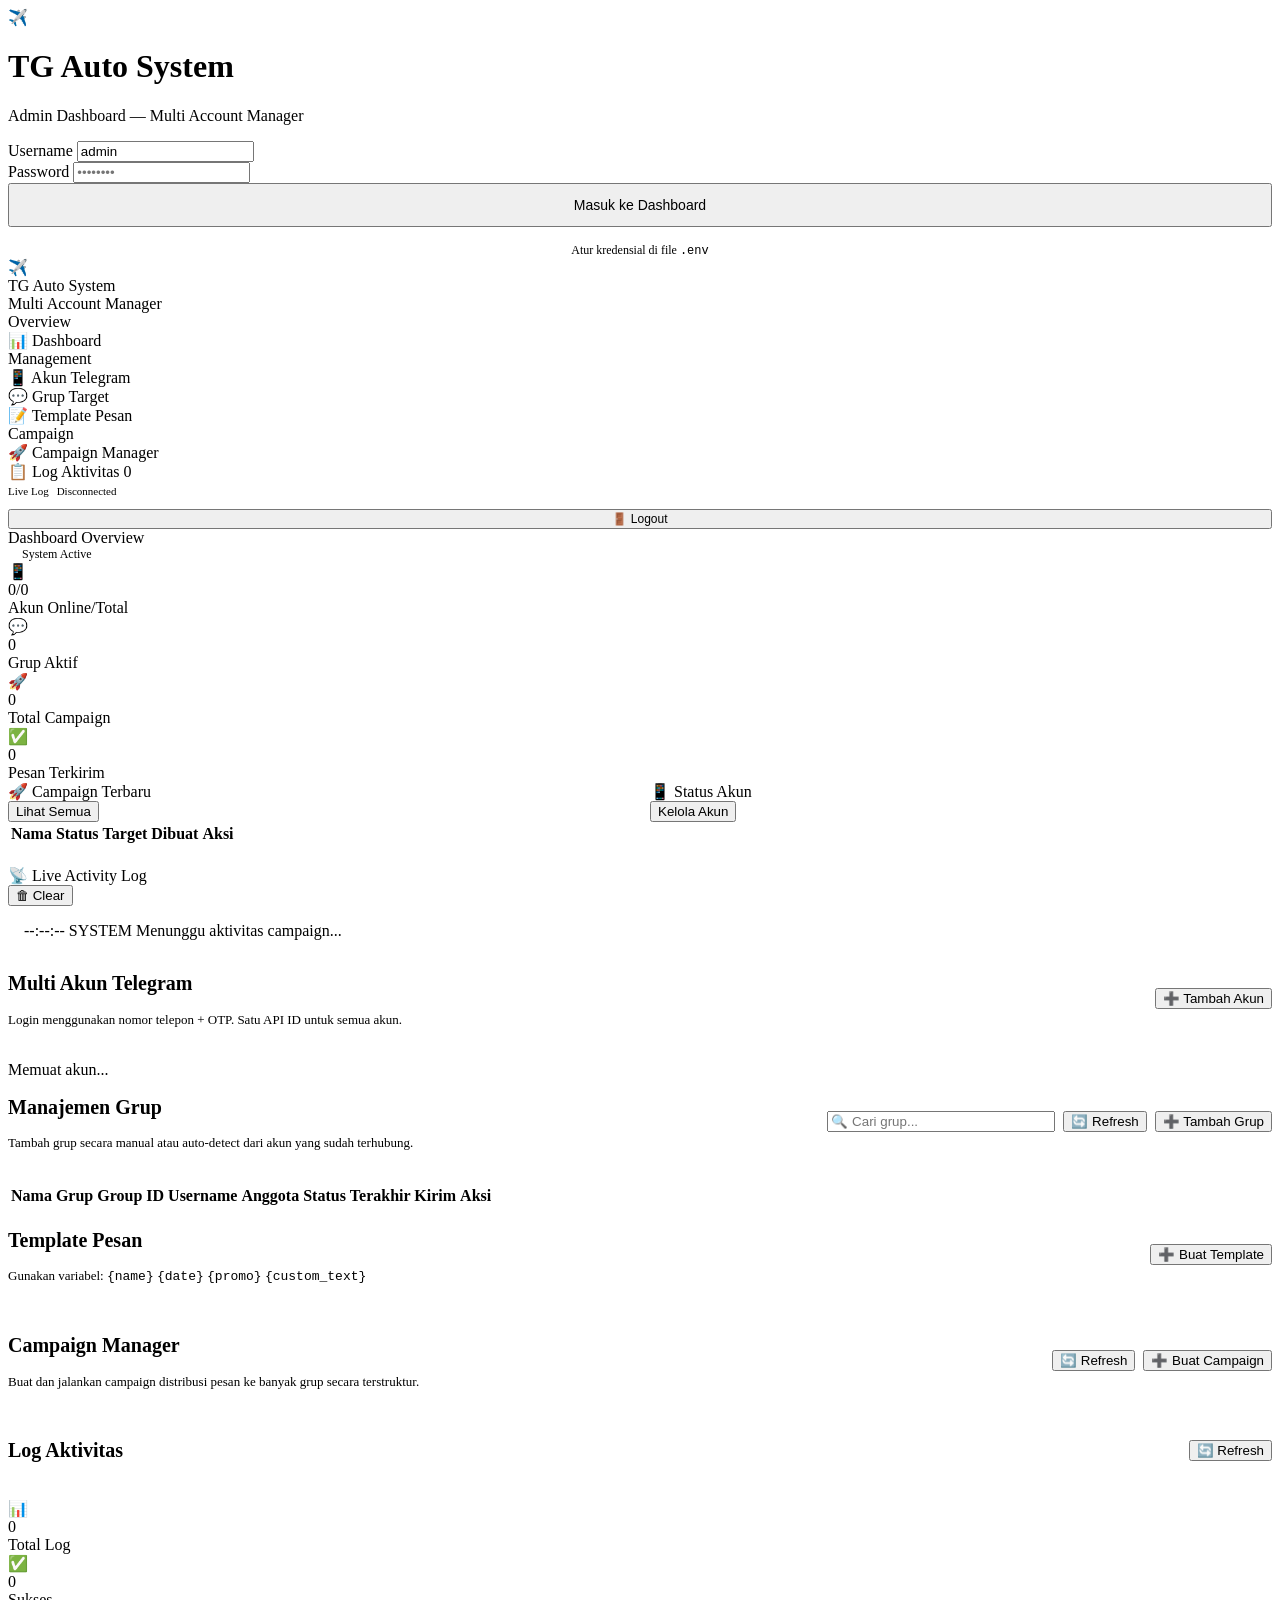
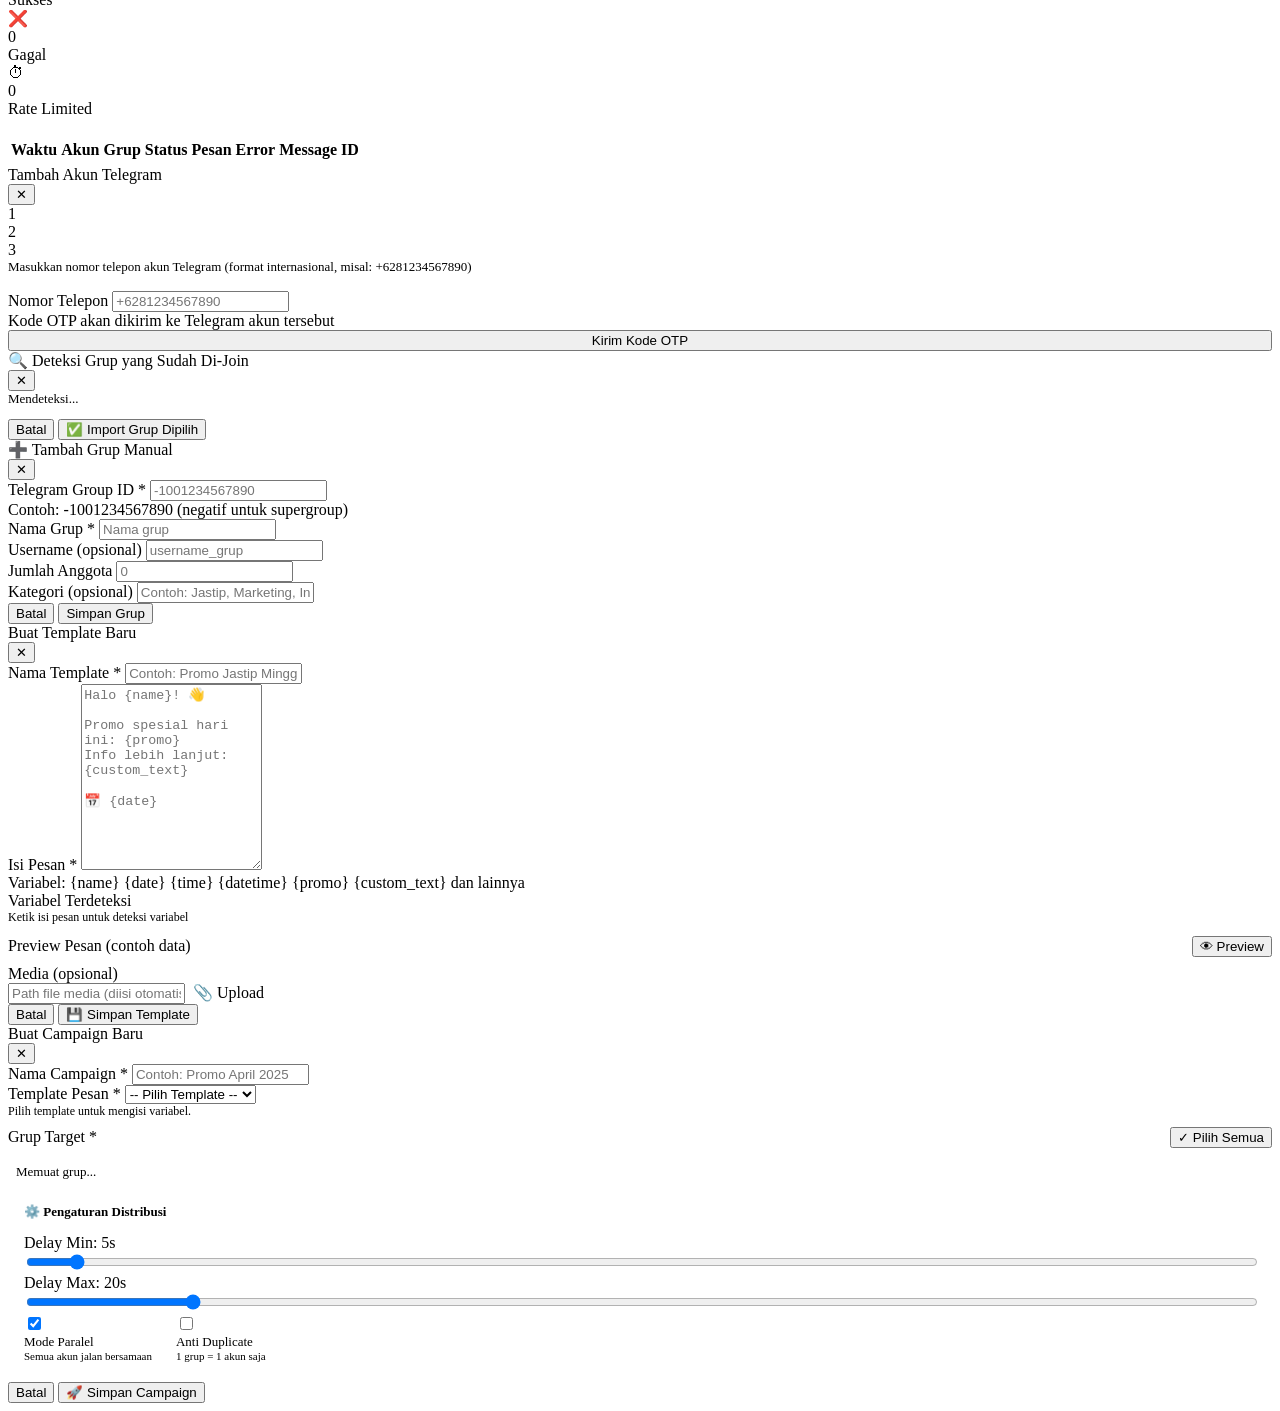
==== frontend/index.html @ 1e9b73e1 "Upload folder proyek" ====
<!DOCTYPE html>
<html lang="id">
<head>
  <meta charset="UTF-8">
  <meta name="viewport" content="width=device-width, initial-scale=1.0">
  <title>TG Auto System — Admin Dashboard</title>
  <meta name="description" content="Dashboard admin untuk manajemen multi-akun Telegram, distribusi pesan, campaign manager, dan live monitoring.">
  <link rel="stylesheet" href="/assets/css/styles.css">
</head>
<body>

<!-- ─── Toast Container ─────────────────────────────────────── -->
<div id="toast-container"></div>

<!-- ─── Login Page ──────────────────────────────────────────── -->
<div id="login-page">
  <div class="login-card">
    <div class="login-header">
      <div class="login-logo">✈️</div>
      <h1 class="login-title">TG Auto System</h1>
      <p class="login-sub">Admin Dashboard — Multi Account Manager</p>
    </div>
    <div class="form-group">
      <label class="form-label">Username</label>
      <input class="form-input" id="login-username" type="text" placeholder="admin" value="admin">
    </div>
    <div class="form-group">
      <label class="form-label">Password</label>
      <input class="form-input" id="login-password" type="password" placeholder="••••••••">
    </div>
    <button class="btn btn-primary" id="login-btn" style="width:100%;justify-content:center;padding:12px;font-size:14px" onclick="login()">
      Masuk ke Dashboard
    </button>
    <div style="margin-top:16px;text-align:center;font-size:12px;color:var(--text-muted)">
      Atur kredensial di file <code style="color:var(--accent)">.env</code>
    </div>
  </div>
</div>

<!-- ─── Main App ────────────────────────────────────────────── -->
<div id="app">

  <!-- Sidebar -->
  <aside class="sidebar">
    <div class="sidebar-logo">
      <div class="logo-icon">✈️</div>
      <div>
        <div class="logo-text">TG Auto System</div>
        <div class="logo-sub">Multi Account Manager</div>
      </div>
    </div>

    <nav class="sidebar-nav">
      <div class="nav-section-title">Overview</div>
      <div class="nav-item active" data-page="dashboard" onclick="navigate('dashboard')">
        <span class="nav-icon">📊</span> Dashboard
      </div>

      <div class="nav-section-title">Management</div>
      <div class="nav-item" data-page="accounts" onclick="navigate('accounts')">
        <span class="nav-icon">📱</span> Akun Telegram
      </div>
      <div class="nav-item" data-page="groups" onclick="navigate('groups')">
        <span class="nav-icon">💬</span> Grup Target
      </div>
      <div class="nav-item" data-page="templates" onclick="navigate('templates')">
        <span class="nav-icon">📝</span> Template Pesan
      </div>

      <div class="nav-section-title">Campaign</div>
      <div class="nav-item" data-page="campaigns" onclick="navigate('campaigns')">
        <span class="nav-icon">🚀</span> Campaign Manager
      </div>
      <div class="nav-item" data-page="logs" onclick="navigate('logs')">
        <span class="nav-icon">📋</span> Log Aktivitas
        <span class="nav-badge" id="logs-badge">0</span>
      </div>
    </nav>

    <div class="sidebar-footer">
      <div class="ws-status">
        <div class="ws-dot" id="ws-dot"></div>
        <span style="font-size:11px">Live Log</span>&nbsp;
        <span style="font-size:11px">Disconnected</span>
      </div>
      <button class="btn btn-secondary" style="width:100%;margin-top:10px;font-size:12px" onclick="logout()">🚪 Logout</button>
    </div>
  </aside>

  <!-- Main Content -->
  <main class="main">
    <div class="topbar">
      <div>
        <div class="topbar-title" id="topbar-title">Dashboard Overview</div>
      </div>
      <div style="display:flex;gap:10px;align-items:center">
        <div id="live-indicator" style="display:flex;align-items:center;gap:6px;font-size:12px;color:var(--text-secondary)">
          <span style="width:8px;height:8px;border-radius:50%;background:var(--success)" class="pulse-green"></span>
          System Active
        </div>
      </div>
    </div>

    <div class="content">

      <!-- ─── DASHBOARD PAGE ────────────────────────────────── -->
      <div class="page active" id="page-dashboard">
        <!-- Stats -->
        <div class="stats-grid">
          <div class="stat-card">
            <div class="stat-icon blue">📱</div>
            <div>
              <div class="stat-value" id="stat-accounts">0/0</div>
              <div class="stat-label">Akun Online/Total</div>
            </div>
          </div>
          <div class="stat-card">
            <div class="stat-icon cyan">💬</div>
            <div>
              <div class="stat-value" id="stat-groups">0</div>
              <div class="stat-label">Grup Aktif</div>
            </div>
          </div>
          <div class="stat-card">
            <div class="stat-icon purple">🚀</div>
            <div>
              <div class="stat-value" id="stat-campaigns">0</div>
              <div class="stat-label">Total Campaign</div>
            </div>
          </div>
          <div class="stat-card">
            <div class="stat-icon green">✅</div>
            <div>
              <div class="stat-value" id="stat-sent">0</div>
              <div class="stat-label">Pesan Terkirim</div>
            </div>
          </div>
        </div>

        <div style="display:grid;grid-template-columns:1fr 1fr;gap:20px">
          <!-- Recent Campaigns -->
          <div class="section-card">
            <div class="section-header">
              <div class="section-title">🚀 Campaign Terbaru</div>
              <button class="btn btn-primary btn-sm" onclick="navigate('campaigns')">Lihat Semua</button>
            </div>
            <div style="overflow-x:auto">
              <table class="data-table">
                <thead><tr><th>Nama</th><th>Status</th><th>Target</th><th>Dibuat</th><th>Aksi</th></tr></thead>
                <tbody id="recent-campaigns"></tbody>
              </table>
            </div>
          </div>

          <!-- Account Summary -->
          <div class="section-card">
            <div class="section-header">
              <div class="section-title">📱 Status Akun</div>
              <button class="btn btn-primary btn-sm" onclick="navigate('accounts')">Kelola Akun</button>
            </div>
            <div class="section-body" id="account-summary"></div>
          </div>
        </div>

        <!-- Live Log Terminal (Dashboard) -->
        <div class="section-card" style="margin-top:20px">
          <div class="section-header">
            <div class="section-title">📡 Live Activity Log</div>
            <button class="btn btn-secondary btn-sm" onclick="document.getElementById('live-terminal').innerHTML=''">🗑 Clear</button>
          </div>
          <div class="section-body" style="padding:16px">
            <div class="log-terminal" id="live-terminal">
              <div class="log-entry">
                <span class="log-time">--:--:--</span>
                <span class="log-status" style="color:var(--text-muted)">SYSTEM</span>
                <span class="log-msg">Menunggu aktivitas campaign...</span>
              </div>
            </div>
          </div>
        </div>
      </div>

      <!-- ─── ACCOUNTS PAGE ─────────────────────────────────── -->
      <div class="page" id="page-accounts">
        <div style="display:flex;justify-content:space-between;align-items:center;margin-bottom:20px">
          <div>
            <h2 style="font-size:20px;font-weight:700">Multi Akun Telegram</h2>
            <p style="color:var(--text-secondary);font-size:13px;margin-top:3px">
              Login menggunakan nomor telepon + OTP. Satu API ID untuk semua akun.
            </p>
          </div>
          <button class="btn btn-primary" onclick="openAddAccount()">➕ Tambah Akun</button>
        </div>
        <div class="card-grid" id="accounts-grid">
          <div class="empty-state" style="grid-column:1/-1">
            <div class="empty-icon"><span class="spinner"></span></div>
            <div class="empty-title">Memuat akun...</div>
          </div>
        </div>
      </div>

      <!-- ─── GROUPS PAGE ───────────────────────────────────── -->
      <div class="page" id="page-groups">
        <div style="display:flex;justify-content:space-between;align-items:center;margin-bottom:20px">
          <div>
            <h2 style="font-size:20px;font-weight:700">Manajemen Grup</h2>
            <p style="color:var(--text-secondary);font-size:13px;margin-top:3px">
              Tambah grup secara manual atau auto-detect dari akun yang sudah terhubung.
            </p>
          </div>
          <div style="display:flex;gap:8px">
            <input class="form-input" id="groups-search" placeholder="🔍 Cari grup..." style="width:220px" oninput="renderGroupsTable()">
            <button class="btn btn-secondary" onclick="loadGroups()">🔄 Refresh</button>
            <button class="btn btn-primary" onclick="openAddGroup()">➕ Tambah Grup</button>
          </div>
        </div>
        <div class="section-card">
          <div style="overflow-x:auto">
            <table class="data-table">
              <thead>
                <tr>
                  <th>Nama Grup</th>
                  <th>Group ID</th>
                  <th>Username</th>
                  <th>Anggota</th>
                  <th>Status</th>
                  <th>Terakhir Kirim</th>
                  <th>Aksi</th>
                </tr>
              </thead>
              <tbody id="groups-tbody">
                <tr><td colspan="7"><div class="empty-state"><span class="spinner"></span></div></td></tr>
              </tbody>
            </table>
          </div>
        </div>
      </div>

      <!-- ─── TEMPLATES PAGE ────────────────────────────────── -->
      <div class="page" id="page-templates">
        <div style="display:flex;justify-content:space-between;align-items:center;margin-bottom:20px">
          <div>
            <h2 style="font-size:20px;font-weight:700">Template Pesan</h2>
            <p style="color:var(--text-secondary);font-size:13px;margin-top:3px">
              Gunakan variabel: <code style="color:var(--accent)">{name}</code> <code style="color:var(--accent)">{date}</code> <code style="color:var(--accent)">{promo}</code> <code style="color:var(--accent)">{custom_text}</code>
            </p>
          </div>
          <button class="btn btn-primary" onclick="openAddTemplate()">➕ Buat Template</button>
        </div>
        <div class="card-grid" id="templates-grid">
          <div class="empty-state" style="grid-column:1/-1">
            <div class="empty-icon"><span class="spinner"></span></div>
          </div>
        </div>
      </div>

      <!-- ─── CAMPAIGNS PAGE ────────────────────────────────── -->
      <div class="page" id="page-campaigns">
        <div style="display:flex;justify-content:space-between;align-items:center;margin-bottom:20px">
          <div>
            <h2 style="font-size:20px;font-weight:700">Campaign Manager</h2>
            <p style="color:var(--text-secondary);font-size:13px;margin-top:3px">
              Buat dan jalankan campaign distribusi pesan ke banyak grup secara terstruktur.
            </p>
          </div>
          <div style="display:flex;gap:8px">
            <button class="btn btn-secondary" onclick="loadCampaigns()">🔄 Refresh</button>
            <button class="btn btn-primary" onclick="openAddCampaign()">➕ Buat Campaign</button>
          </div>
        </div>
        <div id="campaigns-list">
          <div class="empty-state"><span class="spinner"></span></div>
        </div>
      </div>

      <!-- ─── LOGS PAGE ─────────────────────────────────────── -->
      <div class="page" id="page-logs">
        <div style="display:flex;justify-content:space-between;align-items:center;margin-bottom:20px">
          <h2 style="font-size:20px;font-weight:700">Log Aktivitas</h2>
          <button class="btn btn-secondary" onclick="loadLogs()">🔄 Refresh</button>
        </div>

        <!-- Log Stats -->
        <div class="stats-grid" style="margin-bottom:20px">
          <div class="stat-card"><div class="stat-icon blue">📊</div><div><div class="stat-value" id="log-stat-total">0</div><div class="stat-label">Total Log</div></div></div>
          <div class="stat-card"><div class="stat-icon green">✅</div><div><div class="stat-value" id="log-stat-success">0</div><div class="stat-label">Sukses</div></div></div>
          <div class="stat-card"><div class="stat-icon" style="background:var(--error-bg)">❌</div><div><div class="stat-value" id="log-stat-failed">0</div><div class="stat-label">Gagal</div></div></div>
          <div class="stat-card"><div class="stat-icon" style="background:var(--warning-bg)">⏱</div><div><div class="stat-value" id="log-stat-rl">0</div><div class="stat-label">Rate Limited</div></div></div>
        </div>

        <div class="section-card">
          <div style="overflow-x:auto">
            <table class="data-table">
              <thead>
                <tr>
                  <th>Waktu</th>
                  <th>Akun</th>
                  <th>Grup</th>
                  <th>Status</th>
                  <th>Pesan Error</th>
                  <th>Message ID</th>
                </tr>
              </thead>
              <tbody id="logs-tbody">
                <tr><td colspan="6"><div class="empty-state"><span class="spinner"></span></div></td></tr>
              </tbody>
            </table>
          </div>
        </div>
      </div>

    </div><!-- /content -->
  </main>
</div><!-- /app -->

<!-- ─── MODALS ──────────────────────────────────────────────────────────── -->

<!-- Modal: Tambah Akun (Login Flow) -->
<div class="modal-overlay" id="modal-add-account">
  <div class="modal">
    <div class="modal-header">
      <div class="modal-title">Tambah Akun Telegram</div>
      <button class="modal-close" onclick="closeModal('modal-add-account')">✕</button>
    </div>
    <div class="modal-body">
      <!-- Step Indicator -->
      <div class="steps-indicator">
        <div class="step-dot active" id="step-1">1</div>
        <div class="step-line"></div>
        <div class="step-dot" id="step-2">2</div>
        <div class="step-line"></div>
        <div class="step-dot" id="step-3">3</div>
      </div>

      <!-- Step 1: Phone -->
      <div id="login-step-1">
        <div style="margin-bottom:16px;color:var(--text-secondary);font-size:13px">
          Masukkan nomor telepon akun Telegram (format internasional, misal: +6281234567890)
        </div>
        <div class="form-group">
          <label class="form-label">Nomor Telepon</label>
          <input class="form-input" id="acc-phone" type="tel" placeholder="+6281234567890">
          <div class="form-hint">Kode OTP akan dikirim ke Telegram akun tersebut</div>
        </div>
        <button class="btn btn-primary" id="btn-req-code" onclick="reqCode()" style="width:100%;justify-content:center">
          Kirim Kode OTP
        </button>
      </div>

      <!-- Step 2: OTP -->
      <div id="login-step-2" style="display:none">
        <div style="margin-bottom:16px;padding:12px;background:var(--info-bg);border-radius:8px;font-size:13px;color:var(--info)">
          📱 Buka Telegram di HP dengan nomor <strong id="login-phone-display"></strong> dan cek pesan masuk.
        </div>
        <div class="form-group">
          <label class="form-label">Kode OTP</label>
          <input class="form-input" id="acc-otp" type="text" placeholder="12345" maxlength="6" style="font-size:24px;letter-spacing:8px;text-align:center">
        </div>
        <div id="2fa-section" style="display:none">
          <div class="form-group">
            <label class="form-label">Password 2FA (jika diaktifkan)</label>
            <input class="form-input" id="acc-2fa" type="password" placeholder="Password two-factor authentication">
          </div>
        </div>
        <div style="display:flex;gap:8px">
          <button class="btn btn-secondary" onclick="loginStep=1;document.getElementById('login-step-1').style.display='';document.getElementById('login-step-2').style.display='none';updateLoginStepIndicator()">← Kembali</button>
          <button class="btn btn-primary" id="btn-verify-otp" onclick="verifyOTP()" style="flex:1;justify-content:center">Verifikasi</button>
        </div>
      </div>

      <!-- Step 3: Success -->
      <div id="login-step-3" style="display:none;text-align:center;padding:20px 0">
        <div style="font-size:48px;margin-bottom:16px">🎉</div>
        <div style="font-size:18px;font-weight:700;margin-bottom:8px">Login Berhasil!</div>
        <div style="color:var(--text-secondary);font-size:13px">Akun <strong id="login-success-phone"></strong> berhasil ditambahkan.</div>
        <div style="margin-top:20px;font-size:13px;color:var(--text-muted)">Klik tombol Connect di kartu akun untuk mulai menggunakan akun ini.</div>
        <button class="btn btn-primary" onclick="closeModal('modal-add-account')" style="margin-top:20px">Selesai</button>
      </div>
    </div>
  </div>
</div>

<!-- Modal: Detect Groups -->
<div class="modal-overlay" id="modal-detect-groups">
  <div class="modal modal-lg">
    <div class="modal-header">
      <div class="modal-title">🔍 Deteksi Grup yang Sudah Di-Join</div>
      <button class="modal-close" onclick="closeModal('modal-detect-groups')">✕</button>
    </div>
    <div class="modal-body">
      <div style="margin-bottom:12px;font-size:13px;color:var(--text-secondary)" id="detect-count">Mendeteksi...</div>
      <div class="detect-list" id="detect-list"></div>
    </div>
    <div class="modal-footer">
      <button class="btn btn-secondary" onclick="closeModal('modal-detect-groups')">Batal</button>
      <button class="btn btn-primary" onclick="importSelectedGroups()">✅ Import Grup Dipilih</button>
    </div>
  </div>
</div>

<!-- Modal: Tambah Grup Manual -->
<div class="modal-overlay" id="modal-add-group">
  <div class="modal">
    <div class="modal-header">
      <div class="modal-title">➕ Tambah Grup Manual</div>
      <button class="modal-close" onclick="closeModal('modal-add-group')">✕</button>
    </div>
    <div class="modal-body">
      <form id="form-add-group" onsubmit="event.preventDefault()">
        <div class="form-group">
          <label class="form-label">Telegram Group ID *</label>
          <input class="form-input" id="grp-id" placeholder="-1001234567890" required>
          <div class="form-hint">Contoh: -1001234567890 (negatif untuk supergroup)</div>
        </div>
        <div class="form-group">
          <label class="form-label">Nama Grup *</label>
          <input class="form-input" id="grp-title" placeholder="Nama grup" required>
        </div>
        <div class="form-row">
          <div class="form-group">
            <label class="form-label">Username (opsional)</label>
            <input class="form-input" id="grp-username" placeholder="username_grup">
          </div>
          <div class="form-group">
            <label class="form-label">Jumlah Anggota</label>
            <input class="form-input" id="grp-members" type="number" placeholder="0">
          </div>
        </div>
        <div class="form-group">
          <label class="form-label">Kategori (opsional)</label>
          <input class="form-input" id="grp-category" placeholder="Contoh: Jastip, Marketing, Info">
        </div>
      </form>
    </div>
    <div class="modal-footer">
      <button class="btn btn-secondary" onclick="closeModal('modal-add-group')">Batal</button>
      <button class="btn btn-primary" onclick="saveGroup()">Simpan Grup</button>
    </div>
  </div>
</div>

<!-- Modal: Template Editor -->
<div class="modal-overlay" id="modal-add-template">
  <div class="modal modal-lg">
    <div class="modal-header">
      <div class="modal-title" id="modal-template-title">Buat Template Baru</div>
      <button class="modal-close" onclick="closeModal('modal-add-template')">✕</button>
    </div>
    <div class="modal-body">
      <input type="hidden" id="template-id-hidden">
      <form id="form-template" onsubmit="event.preventDefault()">
        <div class="form-group">
          <label class="form-label">Nama Template *</label>
          <input class="form-input" id="tmpl-name" placeholder="Contoh: Promo Jastip Minggu Ini" required>
        </div>
        <div class="form-group">
          <label class="form-label">Isi Pesan *</label>
          <textarea class="form-textarea" id="tmpl-content" placeholder="Halo {name}! 👋&#10;&#10;Promo spesial hari ini: {promo}&#10;Info lebih lanjut: {custom_text}&#10;&#10;📅 {date}" oninput="onTemplateContentChange()" style="min-height:180px"></textarea>
          <div class="form-hint">Variabel: {name} {date} {time} {datetime} {promo} {custom_text} dan lainnya</div>
        </div>

        <!-- Detected Variables -->
        <div class="form-group">
          <label class="form-label">Variabel Terdeteksi</label>
          <div id="template-vars-preview" style="display:flex;gap:6px;flex-wrap:wrap;min-height:26px">
            <span style="color:var(--text-muted);font-size:12px">Ketik isi pesan untuk deteksi variabel</span>
          </div>
        </div>

        <!-- Preview -->
        <div class="form-group">
          <div style="display:flex;justify-content:space-between;align-items:center;margin-bottom:8px">
            <label class="form-label" style="margin:0">Preview Pesan (contoh data)</label>
            <button type="button" class="btn btn-secondary btn-sm" onclick="previewTemplate()">👁 Preview</button>
          </div>
          <div id="preview-box" style="display:none;background:#060a12;border:1px solid var(--border);border-radius:8px;padding:14px;font-size:13px;line-height:1.7;white-space:pre-wrap;max-height:150px;overflow-y:auto" id="preview-result"></div>
          <div id="preview-result" style="display:none"></div>
        </div>

        <!-- Media -->
        <div class="form-group">
          <label class="form-label">Media (opsional)</label>
          <div style="display:flex;gap:8px">
            <input class="form-input" id="tmpl-media" placeholder="Path file media (diisi otomatis setelah upload)">
            <label class="btn btn-secondary" style="white-space:nowrap;cursor:pointer">
              📎 Upload
              <input type="file" id="media-file" accept="image/*,video/*" style="display:none" onchange="uploadTemplateMedia()">
            </label>
          </div>
        </div>
      </form>
    </div>
    <div class="modal-footer">
      <button class="btn btn-secondary" onclick="closeModal('modal-add-template')">Batal</button>
      <button class="btn btn-primary" onclick="saveTemplate()">💾 Simpan Template</button>
    </div>
  </div>
</div>

<!-- Modal: Buat Campaign -->
<div class="modal-overlay" id="modal-add-campaign">
  <div class="modal modal-lg">
    <div class="modal-header">
      <div class="modal-title" id="modal-camp-title">Buat Campaign Baru</div>
      <button class="modal-close" onclick="closeModal('modal-add-campaign')">✕</button>
    </div>
    <div class="modal-body">
      <input type="hidden" id="camp-id-hidden">
      <form id="form-campaign" onsubmit="event.preventDefault()">
        <div class="form-row">
          <div class="form-group">
            <label class="form-label">Nama Campaign *</label>
            <input class="form-input" id="camp-name" placeholder="Contoh: Promo April 2025" required>
          </div>
          <div class="form-group">
            <label class="form-label">Template Pesan *</label>
            <select class="form-select" id="camp-template" onchange="renderVarFields()">
              <option value="">-- Pilih Template --</option>
            </select>
          </div>
        </div>

        <!-- Variable Data -->
        <div id="camp-var-fields" style="margin-bottom:8px">
          <div style="color:var(--text-muted);font-size:12px">Pilih template untuk mengisi variabel.</div>
        </div>

        <!-- Group Selection -->
        <div class="form-group">
          <div style="display:flex;justify-content:space-between;align-items:center;margin-bottom:8px">
            <label class="form-label" style="margin:0">Grup Target *</label>
            <button type="button" class="btn btn-secondary btn-sm" onclick="selectAllGroups()">✓ Pilih Semua</button>
          </div>
          <div class="detect-list" id="camp-groups-list" style="max-height:200px;border:1px solid var(--border);border-radius:8px;padding:8px">
            <div style="color:var(--text-muted);font-size:13px">Memuat grup...</div>
          </div>
        </div>

        <!-- Settings -->
        <div style="background:var(--bg-secondary);border-radius:10px;padding:16px;margin-bottom:4px">
          <div style="font-size:13px;font-weight:600;margin-bottom:14px;color:var(--text-primary)">⚙️ Pengaturan Distribusi</div>
          <div class="form-row">
            <div class="form-group">
              <label class="form-label">Delay Min: <span class="range-display" id="delay-min-val">5</span>s</label>
              <input type="range" id="camp-delay-min" min="3" max="60" value="5" style="width:100%" oninput="document.getElementById('delay-min-val').textContent=this.value">
            </div>
            <div class="form-group">
              <label class="form-label">Delay Max: <span class="range-display" id="delay-max-val">20</span>s</label>
              <input type="range" id="camp-delay-max" min="5" max="120" value="20" style="width:100%" oninput="document.getElementById('delay-max-val').textContent=this.value">
            </div>
          </div>
          <div style="display:flex;gap:24px;flex-wrap:wrap">
            <div class="toggle-wrap">
              <label class="toggle"><input type="checkbox" id="camp-parallel" checked><span class="toggle-slider"></span></label>
              <div>
                <div style="font-size:13px;font-weight:500">Mode Paralel</div>
                <div style="font-size:11px;color:var(--text-muted)">Semua akun jalan bersamaan</div>
              </div>
            </div>
            <div class="toggle-wrap">
              <label class="toggle"><input type="checkbox" id="camp-no-dup"><span class="toggle-slider"></span></label>
              <div>
                <div style="font-size:13px;font-weight:500">Anti Duplicate</div>
                <div style="font-size:11px;color:var(--text-muted)">1 grup = 1 akun saja</div>
              </div>
            </div>
          </div>
        </div>
      </form>
    </div>
    <div class="modal-footer">
      <button class="btn btn-secondary" onclick="closeModal('modal-add-campaign')">Batal</button>
      <button class="btn btn-primary" onclick="saveCampaign()">🚀 Simpan Campaign</button>
    </div>
  </div>
</div>

<script src="/assets/js/app.js"></script>
</body>
</html>
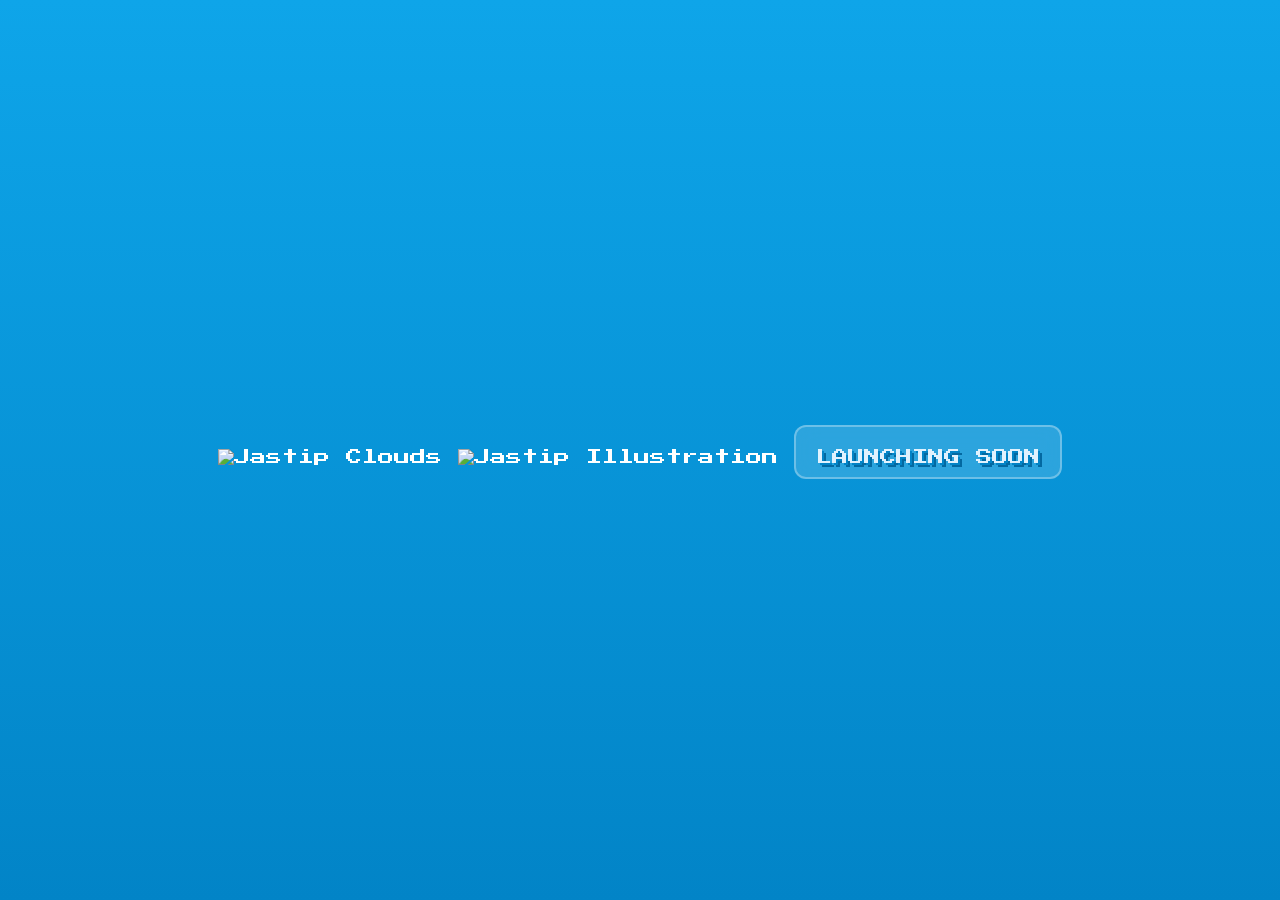
==== commit a7dd9442: "move bot system to /aksesadmin and setup landing page" ====
--- a/frontend/index.html
+++ b/frontend/index.html
@@ -3,578 +3,103 @@
 <head>
   <meta charset="UTF-8">
   <meta name="viewport" content="width=device-width, initial-scale=1.0">
-  <title>TG Auto System — Admin Dashboard</title>
-  <meta name="description" content="Dashboard admin untuk manajemen multi-akun Telegram, distribusi pesan, campaign manager, dan live monitoring.">
-  <link rel="stylesheet" href="/assets/css/styles.css">
+  <title>Jastip Clouds - Launching Soon</title>
+
+  <!-- Pixel Font -->
+  <link href="https://fonts.googleapis.com/css2?family=Press+Start+2P&display=swap" rel="stylesheet">
+
+  <style>
+    * {
+      margin: 0;
+      padding: 0;
+      box-sizing: border-box;
+    }
+
+    body {
+      height: 100vh;
+      display: flex;
+      align-items: center;
+      justify-content: center;
+      flex-direction: column;
+      background: linear-gradient(180deg, #0ea5e9, #0284c7);
+      font-family: 'Press Start 2P', cursive;
+      overflow: hidden;
+    }
+
+    .container {
+      text-align: center;
+      color: white;
+    }
+
+    .logo-text {
+      width: 420px;
+      margin-bottom: 20px;
+    }
+
+    .illustration {
+      width: 500px;
+      max-width: 90%;
+      margin-bottom: 30px;
+      animation: float 3s ease-in-out infinite;
+    }
+
+    @keyframes float {
+      0% { transform: translateY(0px); }
+      50% { transform: translateY(-15px); }
+      100% { transform: translateY(0px); }
+    }
+
+    .launching {
+      font-size: 16px;
+      color: #e0f2fe;
+      text-shadow:
+        2px 2px 0 #0284c7,
+        4px 4px 0 #0369a1;
+      margin-top: 10px;
+    }
+
+    .badge {
+      margin-top: 20px;
+      padding: 12px 20px;
+      background: rgba(255,255,255,0.15);
+      border: 2px solid rgba(255,255,255,0.3);
+      border-radius: 12px;
+      backdrop-filter: blur(10px);
+      display: inline-block;
+    }
+
+    /* Responsive */
+    @media (max-width: 600px) {
+      .logo-text {
+        width: 300px;
+      }
+
+      .illustration {
+        width: 320px;
+      }
+
+      .launching {
+        font-size: 12px;
+      }
+    }
+  </style>
 </head>
 <body>
 
-<!-- ─── Toast Container ─────────────────────────────────────── -->
-<div id="toast-container"></div>
+  <div class="container">
 
-<!-- ─── Login Page ──────────────────────────────────────────── -->
-<div id="login-page">
-  <div class="login-card">
-    <div class="login-header">
-      <div class="login-logo">✈️</div>
-      <h1 class="login-title">TG Auto System</h1>
-      <p class="login-sub">Admin Dashboard — Multi Account Manager</p>
-    </div>
-    <div class="form-group">
-      <label class="form-label">Username</label>
-      <input class="form-input" id="login-username" type="text" placeholder="admin" value="admin">
-    </div>
-    <div class="form-group">
-      <label class="form-label">Password</label>
-      <input class="form-input" id="login-password" type="password" placeholder="••••••••">
-    </div>
-    <button class="btn btn-primary" id="login-btn" style="width:100%;justify-content:center;padding:12px;font-size:14px" onclick="login()">
-      Masuk ke Dashboard
-    </button>
-    <div style="margin-top:16px;text-align:center;font-size:12px;color:var(--text-muted)">
-      Atur kredensial di file <code style="color:var(--accent)">.env</code>
-    </div>
-  </div>
-</div>
+    <!-- LOGO TEXT -->
+    <img src="https://i.ibb.co/spGD09wk/03.png" alt="Jastip Clouds" class="logo-text">
 
-<!-- ─── Main App ────────────────────────────────────────────── -->
-<div id="app">
+    <!-- MAIN ILLUSTRATION -->
+    <img src="https://i.ibb.co/YJktvxc/02.png" alt="Jastip Illustration" class="illustration">
 
-  <!-- Sidebar -->
-  <aside class="sidebar">
-    <div class="sidebar-logo">
-      <div class="logo-icon">✈️</div>
-      <div>
-        <div class="logo-text">TG Auto System</div>
-        <div class="logo-sub">Multi Account Manager</div>
-      </div>
+    <!-- LAUNCHING TEXT -->
+    <div class="badge">
+      <div class="launching">LAUNCHING SOON</div>
     </div>
 
-    <nav class="sidebar-nav">
-      <div class="nav-section-title">Overview</div>
-      <div class="nav-item active" data-page="dashboard" onclick="navigate('dashboard')">
-        <span class="nav-icon">📊</span> Dashboard
-      </div>
+  </div>
 
-      <div class="nav-section-title">Management</div>
-      <div class="nav-item" data-page="accounts" onclick="navigate('accounts')">
-        <span class="nav-icon">📱</span> Akun Telegram
-      </div>
-      <div class="nav-item" data-page="groups" onclick="navigate('groups')">
-        <span class="nav-icon">💬</span> Grup Target
-      </div>
-      <div class="nav-item" data-page="templates" onclick="navigate('templates')">
-        <span class="nav-icon">📝</span> Template Pesan
-      </div>
-
-      <div class="nav-section-title">Campaign</div>
-      <div class="nav-item" data-page="campaigns" onclick="navigate('campaigns')">
-        <span class="nav-icon">🚀</span> Campaign Manager
-      </div>
-      <div class="nav-item" data-page="logs" onclick="navigate('logs')">
-        <span class="nav-icon">📋</span> Log Aktivitas
-        <span class="nav-badge" id="logs-badge">0</span>
-      </div>
-    </nav>
-
-    <div class="sidebar-footer">
-      <div class="ws-status">
-        <div class="ws-dot" id="ws-dot"></div>
-        <span style="font-size:11px">Live Log</span>&nbsp;
-        <span style="font-size:11px">Disconnected</span>
-      </div>
-      <button class="btn btn-secondary" style="width:100%;margin-top:10px;font-size:12px" onclick="logout()">🚪 Logout</button>
-    </div>
-  </aside>
-
-  <!-- Main Content -->
-  <main class="main">
-    <div class="topbar">
-      <div>
-        <div class="topbar-title" id="topbar-title">Dashboard Overview</div>
-      </div>
-      <div style="display:flex;gap:10px;align-items:center">
-        <div id="live-indicator" style="display:flex;align-items:center;gap:6px;font-size:12px;color:var(--text-secondary)">
-          <span style="width:8px;height:8px;border-radius:50%;background:var(--success)" class="pulse-green"></span>
-          System Active
-        </div>
-      </div>
-    </div>
-
-    <div class="content">
-
-      <!-- ─── DASHBOARD PAGE ────────────────────────────────── -->
-      <div class="page active" id="page-dashboard">
-        <!-- Stats -->
-        <div class="stats-grid">
-          <div class="stat-card">
-            <div class="stat-icon blue">📱</div>
-            <div>
-              <div class="stat-value" id="stat-accounts">0/0</div>
-              <div class="stat-label">Akun Online/Total</div>
-            </div>
-          </div>
-          <div class="stat-card">
-            <div class="stat-icon cyan">💬</div>
-            <div>
-              <div class="stat-value" id="stat-groups">0</div>
-              <div class="stat-label">Grup Aktif</div>
-            </div>
-          </div>
-          <div class="stat-card">
-            <div class="stat-icon purple">🚀</div>
-            <div>
-              <div class="stat-value" id="stat-campaigns">0</div>
-              <div class="stat-label">Total Campaign</div>
-            </div>
-          </div>
-          <div class="stat-card">
-            <div class="stat-icon green">✅</div>
-            <div>
-              <div class="stat-value" id="stat-sent">0</div>
-              <div class="stat-label">Pesan Terkirim</div>
-            </div>
-          </div>
-        </div>
-
-        <div style="display:grid;grid-template-columns:1fr 1fr;gap:20px">
-          <!-- Recent Campaigns -->
-          <div class="section-card">
-            <div class="section-header">
-              <div class="section-title">🚀 Campaign Terbaru</div>
-              <button class="btn btn-primary btn-sm" onclick="navigate('campaigns')">Lihat Semua</button>
-            </div>
-            <div style="overflow-x:auto">
-              <table class="data-table">
-                <thead><tr><th>Nama</th><th>Status</th><th>Target</th><th>Dibuat</th><th>Aksi</th></tr></thead>
-                <tbody id="recent-campaigns"></tbody>
-              </table>
-            </div>
-          </div>
-
-          <!-- Account Summary -->
-          <div class="section-card">
-            <div class="section-header">
-              <div class="section-title">📱 Status Akun</div>
-              <button class="btn btn-primary btn-sm" onclick="navigate('accounts')">Kelola Akun</button>
-            </div>
-            <div class="section-body" id="account-summary"></div>
-          </div>
-        </div>
-
-        <!-- Live Log Terminal (Dashboard) -->
-        <div class="section-card" style="margin-top:20px">
-          <div class="section-header">
-            <div class="section-title">📡 Live Activity Log</div>
-            <button class="btn btn-secondary btn-sm" onclick="document.getElementById('live-terminal').innerHTML=''">🗑 Clear</button>
-          </div>
-          <div class="section-body" style="padding:16px">
-            <div class="log-terminal" id="live-terminal">
-              <div class="log-entry">
-                <span class="log-time">--:--:--</span>
-                <span class="log-status" style="color:var(--text-muted)">SYSTEM</span>
-                <span class="log-msg">Menunggu aktivitas campaign...</span>
-              </div>
-            </div>
-          </div>
-        </div>
-      </div>
-
-      <!-- ─── ACCOUNTS PAGE ─────────────────────────────────── -->
-      <div class="page" id="page-accounts">
-        <div style="display:flex;justify-content:space-between;align-items:center;margin-bottom:20px">
-          <div>
-            <h2 style="font-size:20px;font-weight:700">Multi Akun Telegram</h2>
-            <p style="color:var(--text-secondary);font-size:13px;margin-top:3px">
-              Login menggunakan nomor telepon + OTP. Satu API ID untuk semua akun.
-            </p>
-          </div>
-          <button class="btn btn-primary" onclick="openAddAccount()">➕ Tambah Akun</button>
-        </div>
-        <div class="card-grid" id="accounts-grid">
-          <div class="empty-state" style="grid-column:1/-1">
-            <div class="empty-icon"><span class="spinner"></span></div>
-            <div class="empty-title">Memuat akun...</div>
-          </div>
-        </div>
-      </div>
-
-      <!-- ─── GROUPS PAGE ───────────────────────────────────── -->
-      <div class="page" id="page-groups">
-        <div style="display:flex;justify-content:space-between;align-items:center;margin-bottom:20px">
-          <div>
-            <h2 style="font-size:20px;font-weight:700">Manajemen Grup</h2>
-            <p style="color:var(--text-secondary);font-size:13px;margin-top:3px">
-              Tambah grup secara manual atau auto-detect dari akun yang sudah terhubung.
-            </p>
-          </div>
-          <div style="display:flex;gap:8px">
-            <input class="form-input" id="groups-search" placeholder="🔍 Cari grup..." style="width:220px" oninput="renderGroupsTable()">
-            <button class="btn btn-secondary" onclick="loadGroups()">🔄 Refresh</button>
-            <button class="btn btn-primary" onclick="openAddGroup()">➕ Tambah Grup</button>
-          </div>
-        </div>
-        <div class="section-card">
-          <div style="overflow-x:auto">
-            <table class="data-table">
-              <thead>
-                <tr>
-                  <th>Nama Grup</th>
-                  <th>Group ID</th>
-                  <th>Username</th>
-                  <th>Anggota</th>
-                  <th>Status</th>
-                  <th>Terakhir Kirim</th>
-                  <th>Aksi</th>
-                </tr>
-              </thead>
-              <tbody id="groups-tbody">
-                <tr><td colspan="7"><div class="empty-state"><span class="spinner"></span></div></td></tr>
-              </tbody>
-            </table>
-          </div>
-        </div>
-      </div>
-
-      <!-- ─── TEMPLATES PAGE ────────────────────────────────── -->
-      <div class="page" id="page-templates">
-        <div style="display:flex;justify-content:space-between;align-items:center;margin-bottom:20px">
-          <div>
-            <h2 style="font-size:20px;font-weight:700">Template Pesan</h2>
-            <p style="color:var(--text-secondary);font-size:13px;margin-top:3px">
-              Gunakan variabel: <code style="color:var(--accent)">{name}</code> <code style="color:var(--accent)">{date}</code> <code style="color:var(--accent)">{promo}</code> <code style="color:var(--accent)">{custom_text}</code>
-            </p>
-          </div>
-          <button class="btn btn-primary" onclick="openAddTemplate()">➕ Buat Template</button>
-        </div>
-        <div class="card-grid" id="templates-grid">
-          <div class="empty-state" style="grid-column:1/-1">
-            <div class="empty-icon"><span class="spinner"></span></div>
-          </div>
-        </div>
-      </div>
-
-      <!-- ─── CAMPAIGNS PAGE ────────────────────────────────── -->
-      <div class="page" id="page-campaigns">
-        <div style="display:flex;justify-content:space-between;align-items:center;margin-bottom:20px">
-          <div>
-            <h2 style="font-size:20px;font-weight:700">Campaign Manager</h2>
-            <p style="color:var(--text-secondary);font-size:13px;margin-top:3px">
-              Buat dan jalankan campaign distribusi pesan ke banyak grup secara terstruktur.
-            </p>
-          </div>
-          <div style="display:flex;gap:8px">
-            <button class="btn btn-secondary" onclick="loadCampaigns()">🔄 Refresh</button>
-            <button class="btn btn-primary" onclick="openAddCampaign()">➕ Buat Campaign</button>
-          </div>
-        </div>
-        <div id="campaigns-list">
-          <div class="empty-state"><span class="spinner"></span></div>
-        </div>
-      </div>
-
-      <!-- ─── LOGS PAGE ─────────────────────────────────────── -->
-      <div class="page" id="page-logs">
-        <div style="display:flex;justify-content:space-between;align-items:center;margin-bottom:20px">
-          <h2 style="font-size:20px;font-weight:700">Log Aktivitas</h2>
-          <button class="btn btn-secondary" onclick="loadLogs()">🔄 Refresh</button>
-        </div>
-
-        <!-- Log Stats -->
-        <div class="stats-grid" style="margin-bottom:20px">
-          <div class="stat-card"><div class="stat-icon blue">📊</div><div><div class="stat-value" id="log-stat-total">0</div><div class="stat-label">Total Log</div></div></div>
-          <div class="stat-card"><div class="stat-icon green">✅</div><div><div class="stat-value" id="log-stat-success">0</div><div class="stat-label">Sukses</div></div></div>
-          <div class="stat-card"><div class="stat-icon" style="background:var(--error-bg)">❌</div><div><div class="stat-value" id="log-stat-failed">0</div><div class="stat-label">Gagal</div></div></div>
-          <div class="stat-card"><div class="stat-icon" style="background:var(--warning-bg)">⏱</div><div><div class="stat-value" id="log-stat-rl">0</div><div class="stat-label">Rate Limited</div></div></div>
-        </div>
-
-        <div class="section-card">
-          <div style="overflow-x:auto">
-            <table class="data-table">
-              <thead>
-                <tr>
-                  <th>Waktu</th>
-                  <th>Akun</th>
-                  <th>Grup</th>
-                  <th>Status</th>
-                  <th>Pesan Error</th>
-                  <th>Message ID</th>
-                </tr>
-              </thead>
-              <tbody id="logs-tbody">
-                <tr><td colspan="6"><div class="empty-state"><span class="spinner"></span></div></td></tr>
-              </tbody>
-            </table>
-          </div>
-        </div>
-      </div>
-
-    </div><!-- /content -->
-  </main>
-</div><!-- /app -->
-
-<!-- ─── MODALS ──────────────────────────────────────────────────────────── -->
-
-<!-- Modal: Tambah Akun (Login Flow) -->
-<div class="modal-overlay" id="modal-add-account">
-  <div class="modal">
-    <div class="modal-header">
-      <div class="modal-title">Tambah Akun Telegram</div>
-      <button class="modal-close" onclick="closeModal('modal-add-account')">✕</button>
-    </div>
-    <div class="modal-body">
-      <!-- Step Indicator -->
-      <div class="steps-indicator">
-        <div class="step-dot active" id="step-1">1</div>
-        <div class="step-line"></div>
-        <div class="step-dot" id="step-2">2</div>
-        <div class="step-line"></div>
-        <div class="step-dot" id="step-3">3</div>
-      </div>
-
-      <!-- Step 1: Phone -->
-      <div id="login-step-1">
-        <div style="margin-bottom:16px;color:var(--text-secondary);font-size:13px">
-          Masukkan nomor telepon akun Telegram (format internasional, misal: +6281234567890)
-        </div>
-        <div class="form-group">
-          <label class="form-label">Nomor Telepon</label>
-          <input class="form-input" id="acc-phone" type="tel" placeholder="+6281234567890">
-          <div class="form-hint">Kode OTP akan dikirim ke Telegram akun tersebut</div>
-        </div>
-        <button class="btn btn-primary" id="btn-req-code" onclick="reqCode()" style="width:100%;justify-content:center">
-          Kirim Kode OTP
-        </button>
-      </div>
-
-      <!-- Step 2: OTP -->
-      <div id="login-step-2" style="display:none">
-        <div style="margin-bottom:16px;padding:12px;background:var(--info-bg);border-radius:8px;font-size:13px;color:var(--info)">
-          📱 Buka Telegram di HP dengan nomor <strong id="login-phone-display"></strong> dan cek pesan masuk.
-        </div>
-        <div class="form-group">
-          <label class="form-label">Kode OTP</label>
-          <input class="form-input" id="acc-otp" type="text" placeholder="12345" maxlength="6" style="font-size:24px;letter-spacing:8px;text-align:center">
-        </div>
-        <div id="2fa-section" style="display:none">
-          <div class="form-group">
-            <label class="form-label">Password 2FA (jika diaktifkan)</label>
-            <input class="form-input" id="acc-2fa" type="password" placeholder="Password two-factor authentication">
-          </div>
-        </div>
-        <div style="display:flex;gap:8px">
-          <button class="btn btn-secondary" onclick="loginStep=1;document.getElementById('login-step-1').style.display='';document.getElementById('login-step-2').style.display='none';updateLoginStepIndicator()">← Kembali</button>
-          <button class="btn btn-primary" id="btn-verify-otp" onclick="verifyOTP()" style="flex:1;justify-content:center">Verifikasi</button>
-        </div>
-      </div>
-
-      <!-- Step 3: Success -->
-      <div id="login-step-3" style="display:none;text-align:center;padding:20px 0">
-        <div style="font-size:48px;margin-bottom:16px">🎉</div>
-        <div style="font-size:18px;font-weight:700;margin-bottom:8px">Login Berhasil!</div>
-        <div style="color:var(--text-secondary);font-size:13px">Akun <strong id="login-success-phone"></strong> berhasil ditambahkan.</div>
-        <div style="margin-top:20px;font-size:13px;color:var(--text-muted)">Klik tombol Connect di kartu akun untuk mulai menggunakan akun ini.</div>
-        <button class="btn btn-primary" onclick="closeModal('modal-add-account')" style="margin-top:20px">Selesai</button>
-      </div>
-    </div>
-  </div>
-</div>
-
-<!-- Modal: Detect Groups -->
-<div class="modal-overlay" id="modal-detect-groups">
-  <div class="modal modal-lg">
-    <div class="modal-header">
-      <div class="modal-title">🔍 Deteksi Grup yang Sudah Di-Join</div>
-      <button class="modal-close" onclick="closeModal('modal-detect-groups')">✕</button>
-    </div>
-    <div class="modal-body">
-      <div style="margin-bottom:12px;font-size:13px;color:var(--text-secondary)" id="detect-count">Mendeteksi...</div>
-      <div class="detect-list" id="detect-list"></div>
-    </div>
-    <div class="modal-footer">
-      <button class="btn btn-secondary" onclick="closeModal('modal-detect-groups')">Batal</button>
-      <button class="btn btn-primary" onclick="importSelectedGroups()">✅ Import Grup Dipilih</button>
-    </div>
-  </div>
-</div>
-
-<!-- Modal: Tambah Grup Manual -->
-<div class="modal-overlay" id="modal-add-group">
-  <div class="modal">
-    <div class="modal-header">
-      <div class="modal-title">➕ Tambah Grup Manual</div>
-      <button class="modal-close" onclick="closeModal('modal-add-group')">✕</button>
-    </div>
-    <div class="modal-body">
-      <form id="form-add-group" onsubmit="event.preventDefault()">
-        <div class="form-group">
-          <label class="form-label">Telegram Group ID *</label>
-          <input class="form-input" id="grp-id" placeholder="-1001234567890" required>
-          <div class="form-hint">Contoh: -1001234567890 (negatif untuk supergroup)</div>
-        </div>
-        <div class="form-group">
-          <label class="form-label">Nama Grup *</label>
-          <input class="form-input" id="grp-title" placeholder="Nama grup" required>
-        </div>
-        <div class="form-row">
-          <div class="form-group">
-            <label class="form-label">Username (opsional)</label>
-            <input class="form-input" id="grp-username" placeholder="username_grup">
-          </div>
-          <div class="form-group">
-            <label class="form-label">Jumlah Anggota</label>
-            <input class="form-input" id="grp-members" type="number" placeholder="0">
-          </div>
-        </div>
-        <div class="form-group">
-          <label class="form-label">Kategori (opsional)</label>
-          <input class="form-input" id="grp-category" placeholder="Contoh: Jastip, Marketing, Info">
-        </div>
-      </form>
-    </div>
-    <div class="modal-footer">
-      <button class="btn btn-secondary" onclick="closeModal('modal-add-group')">Batal</button>
-      <button class="btn btn-primary" onclick="saveGroup()">Simpan Grup</button>
-    </div>
-  </div>
-</div>
-
-<!-- Modal: Template Editor -->
-<div class="modal-overlay" id="modal-add-template">
-  <div class="modal modal-lg">
-    <div class="modal-header">
-      <div class="modal-title" id="modal-template-title">Buat Template Baru</div>
-      <button class="modal-close" onclick="closeModal('modal-add-template')">✕</button>
-    </div>
-    <div class="modal-body">
-      <input type="hidden" id="template-id-hidden">
-      <form id="form-template" onsubmit="event.preventDefault()">
-        <div class="form-group">
-          <label class="form-label">Nama Template *</label>
-          <input class="form-input" id="tmpl-name" placeholder="Contoh: Promo Jastip Minggu Ini" required>
-        </div>
-        <div class="form-group">
-          <label class="form-label">Isi Pesan *</label>
-          <textarea class="form-textarea" id="tmpl-content" placeholder="Halo {name}! 👋&#10;&#10;Promo spesial hari ini: {promo}&#10;Info lebih lanjut: {custom_text}&#10;&#10;📅 {date}" oninput="onTemplateContentChange()" style="min-height:180px"></textarea>
-          <div class="form-hint">Variabel: {name} {date} {time} {datetime} {promo} {custom_text} dan lainnya</div>
-        </div>
-
-        <!-- Detected Variables -->
-        <div class="form-group">
-          <label class="form-label">Variabel Terdeteksi</label>
-          <div id="template-vars-preview" style="display:flex;gap:6px;flex-wrap:wrap;min-height:26px">
-            <span style="color:var(--text-muted);font-size:12px">Ketik isi pesan untuk deteksi variabel</span>
-          </div>
-        </div>
-
-        <!-- Preview -->
-        <div class="form-group">
-          <div style="display:flex;justify-content:space-between;align-items:center;margin-bottom:8px">
-            <label class="form-label" style="margin:0">Preview Pesan (contoh data)</label>
-            <button type="button" class="btn btn-secondary btn-sm" onclick="previewTemplate()">👁 Preview</button>
-          </div>
-          <div id="preview-box" style="display:none;background:#060a12;border:1px solid var(--border);border-radius:8px;padding:14px;font-size:13px;line-height:1.7;white-space:pre-wrap;max-height:150px;overflow-y:auto" id="preview-result"></div>
-          <div id="preview-result" style="display:none"></div>
-        </div>
-
-        <!-- Media -->
-        <div class="form-group">
-          <label class="form-label">Media (opsional)</label>
-          <div style="display:flex;gap:8px">
-            <input class="form-input" id="tmpl-media" placeholder="Path file media (diisi otomatis setelah upload)">
-            <label class="btn btn-secondary" style="white-space:nowrap;cursor:pointer">
-              📎 Upload
-              <input type="file" id="media-file" accept="image/*,video/*" style="display:none" onchange="uploadTemplateMedia()">
-            </label>
-          </div>
-        </div>
-      </form>
-    </div>
-    <div class="modal-footer">
-      <button class="btn btn-secondary" onclick="closeModal('modal-add-template')">Batal</button>
-      <button class="btn btn-primary" onclick="saveTemplate()">💾 Simpan Template</button>
-    </div>
-  </div>
-</div>
-
-<!-- Modal: Buat Campaign -->
-<div class="modal-overlay" id="modal-add-campaign">
-  <div class="modal modal-lg">
-    <div class="modal-header">
-      <div class="modal-title" id="modal-camp-title">Buat Campaign Baru</div>
-      <button class="modal-close" onclick="closeModal('modal-add-campaign')">✕</button>
-    </div>
-    <div class="modal-body">
-      <input type="hidden" id="camp-id-hidden">
-      <form id="form-campaign" onsubmit="event.preventDefault()">
-        <div class="form-row">
-          <div class="form-group">
-            <label class="form-label">Nama Campaign *</label>
-            <input class="form-input" id="camp-name" placeholder="Contoh: Promo April 2025" required>
-          </div>
-          <div class="form-group">
-            <label class="form-label">Template Pesan *</label>
-            <select class="form-select" id="camp-template" onchange="renderVarFields()">
-              <option value="">-- Pilih Template --</option>
-            </select>
-          </div>
-        </div>
-
-        <!-- Variable Data -->
-        <div id="camp-var-fields" style="margin-bottom:8px">
-          <div style="color:var(--text-muted);font-size:12px">Pilih template untuk mengisi variabel.</div>
-        </div>
-
-        <!-- Group Selection -->
-        <div class="form-group">
-          <div style="display:flex;justify-content:space-between;align-items:center;margin-bottom:8px">
-            <label class="form-label" style="margin:0">Grup Target *</label>
-            <button type="button" class="btn btn-secondary btn-sm" onclick="selectAllGroups()">✓ Pilih Semua</button>
-          </div>
-          <div class="detect-list" id="camp-groups-list" style="max-height:200px;border:1px solid var(--border);border-radius:8px;padding:8px">
-            <div style="color:var(--text-muted);font-size:13px">Memuat grup...</div>
-          </div>
-        </div>
-
-        <!-- Settings -->
-        <div style="background:var(--bg-secondary);border-radius:10px;padding:16px;margin-bottom:4px">
-          <div style="font-size:13px;font-weight:600;margin-bottom:14px;color:var(--text-primary)">⚙️ Pengaturan Distribusi</div>
-          <div class="form-row">
-            <div class="form-group">
-              <label class="form-label">Delay Min: <span class="range-display" id="delay-min-val">5</span>s</label>
-              <input type="range" id="camp-delay-min" min="3" max="60" value="5" style="width:100%" oninput="document.getElementById('delay-min-val').textContent=this.value">
-            </div>
-            <div class="form-group">
-              <label class="form-label">Delay Max: <span class="range-display" id="delay-max-val">20</span>s</label>
-              <input type="range" id="camp-delay-max" min="5" max="120" value="20" style="width:100%" oninput="document.getElementById('delay-max-val').textContent=this.value">
-            </div>
-          </div>
-          <div style="display:flex;gap:24px;flex-wrap:wrap">
-            <div class="toggle-wrap">
-              <label class="toggle"><input type="checkbox" id="camp-parallel" checked><span class="toggle-slider"></span></label>
-              <div>
-                <div style="font-size:13px;font-weight:500">Mode Paralel</div>
-                <div style="font-size:11px;color:var(--text-muted)">Semua akun jalan bersamaan</div>
-              </div>
-            </div>
-            <div class="toggle-wrap">
-              <label class="toggle"><input type="checkbox" id="camp-no-dup"><span class="toggle-slider"></span></label>
-              <div>
-                <div style="font-size:13px;font-weight:500">Anti Duplicate</div>
-                <div style="font-size:11px;color:var(--text-muted)">1 grup = 1 akun saja</div>
-              </div>
-            </div>
-          </div>
-        </div>
-      </form>
-    </div>
-    <div class="modal-footer">
-      <button class="btn btn-secondary" onclick="closeModal('modal-add-campaign')">Batal</button>
-      <button class="btn btn-primary" onclick="saveCampaign()">🚀 Simpan Campaign</button>
-    </div>
-  </div>
-</div>
-
-<script src="/assets/js/app.js"></script>
 </body>
 </html>
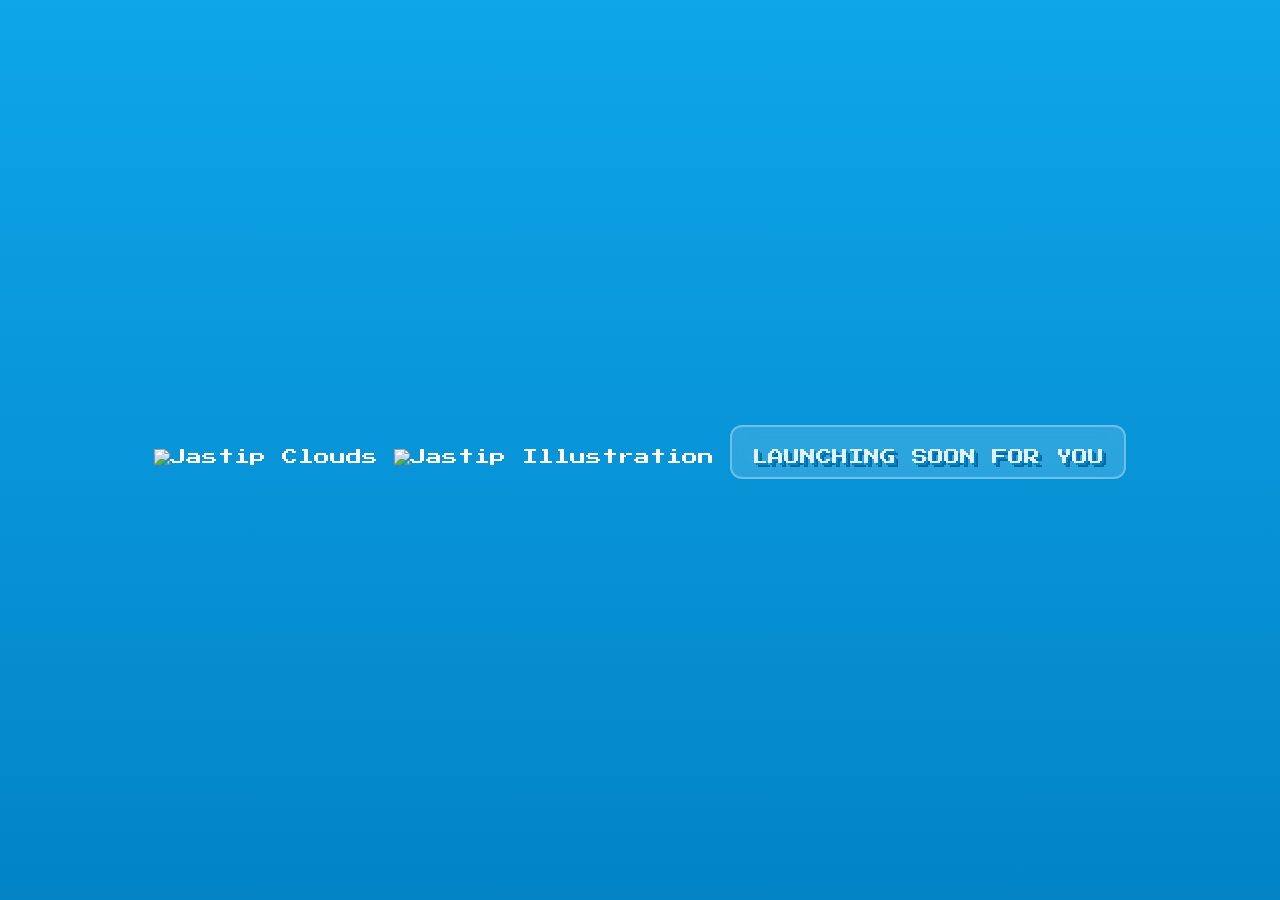
==== commit 3a9e795a: "fixed landing page and db" ====
--- a/frontend/index.html
+++ b/frontend/index.html
@@ -96,7 +96,7 @@
 
     <!-- LAUNCHING TEXT -->
     <div class="badge">
-      <div class="launching">LAUNCHING SOON</div>
+      <div class="launching">LAUNCHING SOON FOR YOU</div>
     </div>
 
   </div>
